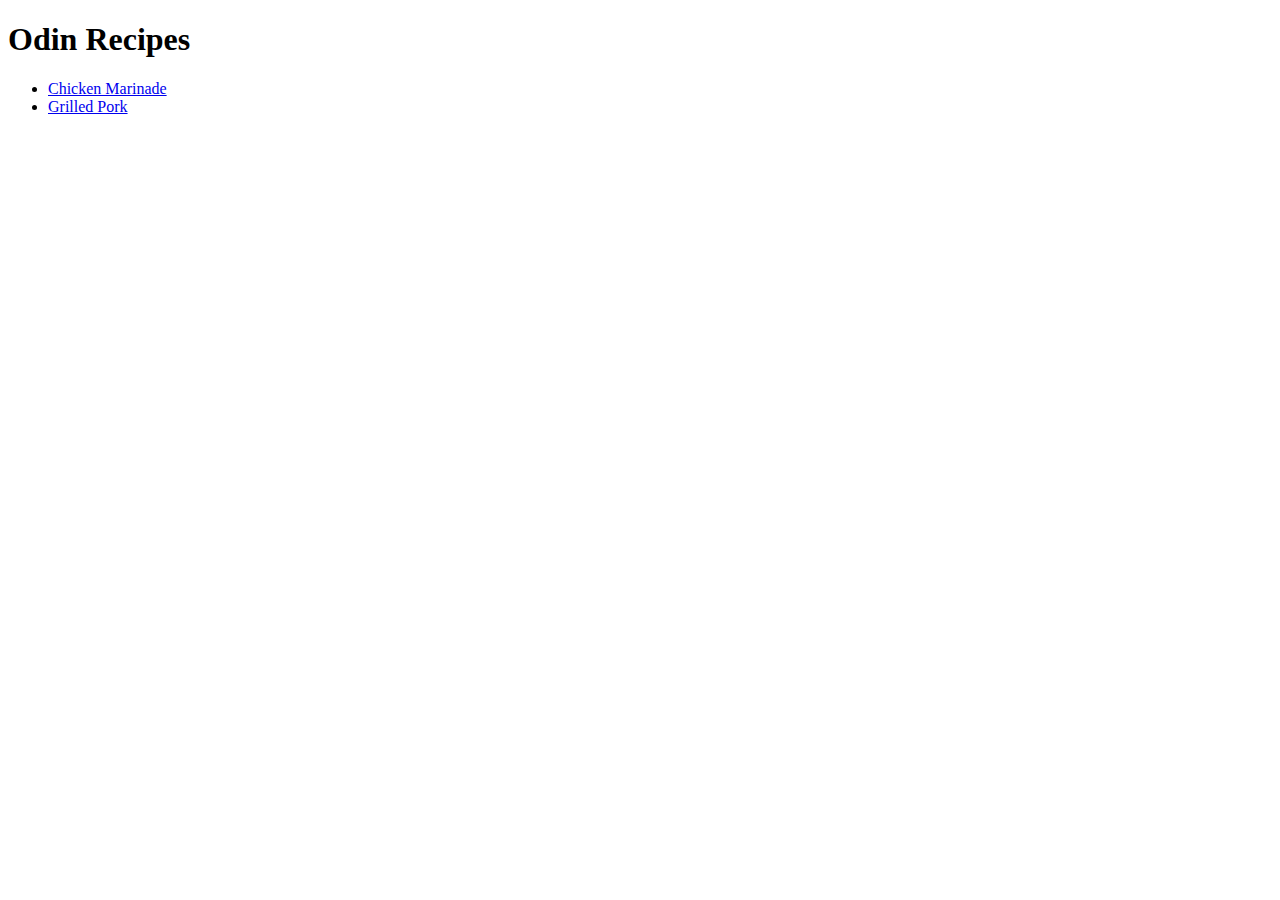
==== index.html @ 485f667f "commit first project" ====
<!DOCTYPE html>
<html lang="en">
<head>
    <meta charset="UTF-8">
    <meta http-equiv="X-UA-Compatible" content="IE=edge">
    <meta name="viewport" content="width=device-width, initial-scale=1.0">
    <title>Document</title>
</head>
<body>
    <h1>Odin Recipes</h1>
    <ul>
    <li><a href="./recipes/chicken_marinade.html">Chicken Marinade</a></li>
    <li><a href="./recipes/grilled_pork.html">Grilled Pork</a></li>
    </ul>
    
</body>
</html>
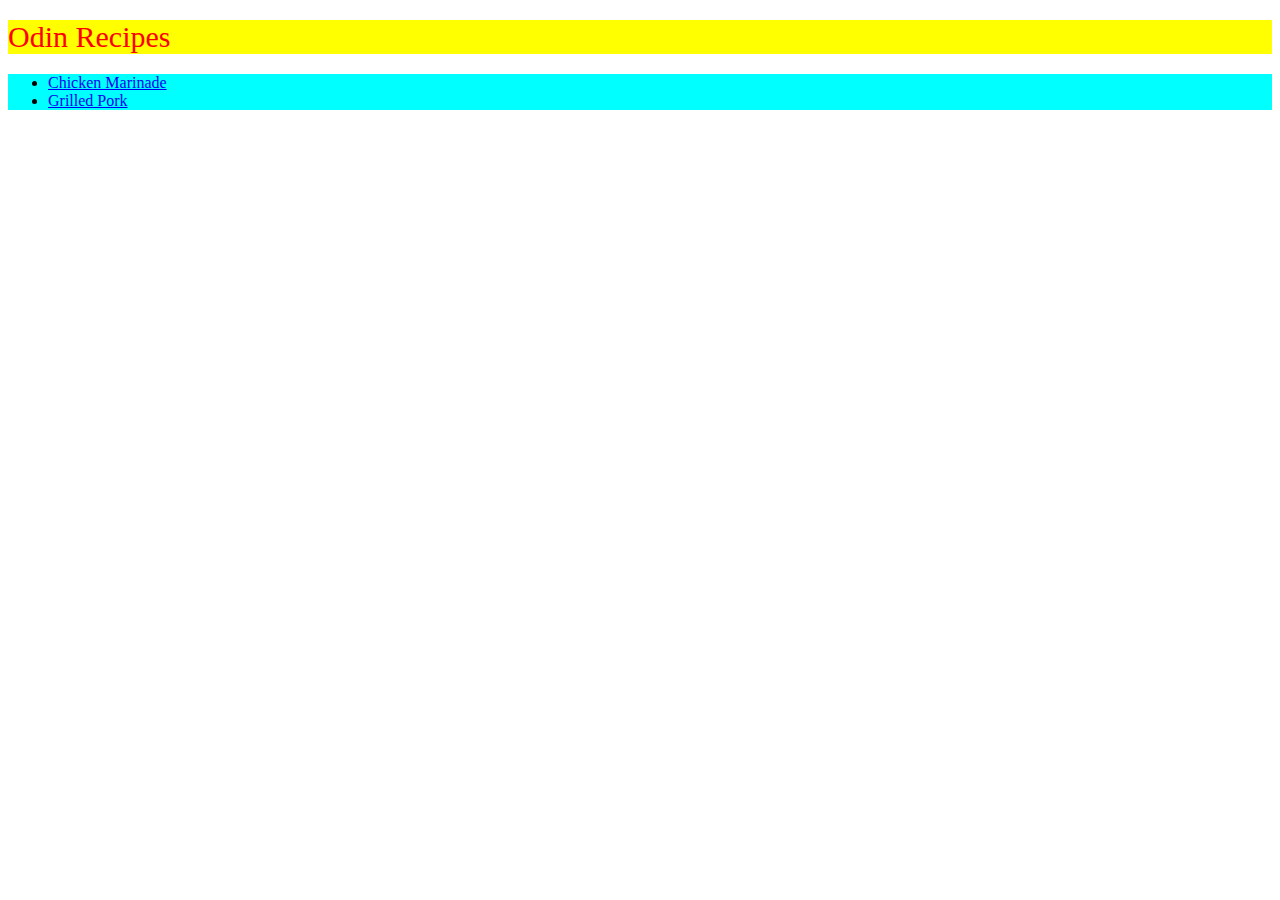
==== commit 4e6ad916: "HTML Changes and New CSS file" ====
--- a/index.html
+++ b/index.html
@@ -4,7 +4,8 @@
     <meta charset="UTF-8">
     <meta http-equiv="X-UA-Compatible" content="IE=edge">
     <meta name="viewport" content="width=device-width, initial-scale=1.0">
-    <title>Document</title>
+    <link rel = "stylesheet" href = "./CSS/main_page.css">
+    <title>Odin recipies</title>
 </head>
 <body>
     <h1>Odin Recipes</h1>
--- a/CSS/main_page.css
+++ b/CSS/main_page.css
@@ -0,0 +1,10 @@
+ h1{
+    color : red;
+    background-color: yellow;
+    font-size: 30px;
+    font-weight: 400;
+ }
+
+ ul{
+    background-color: aqua;
+ }